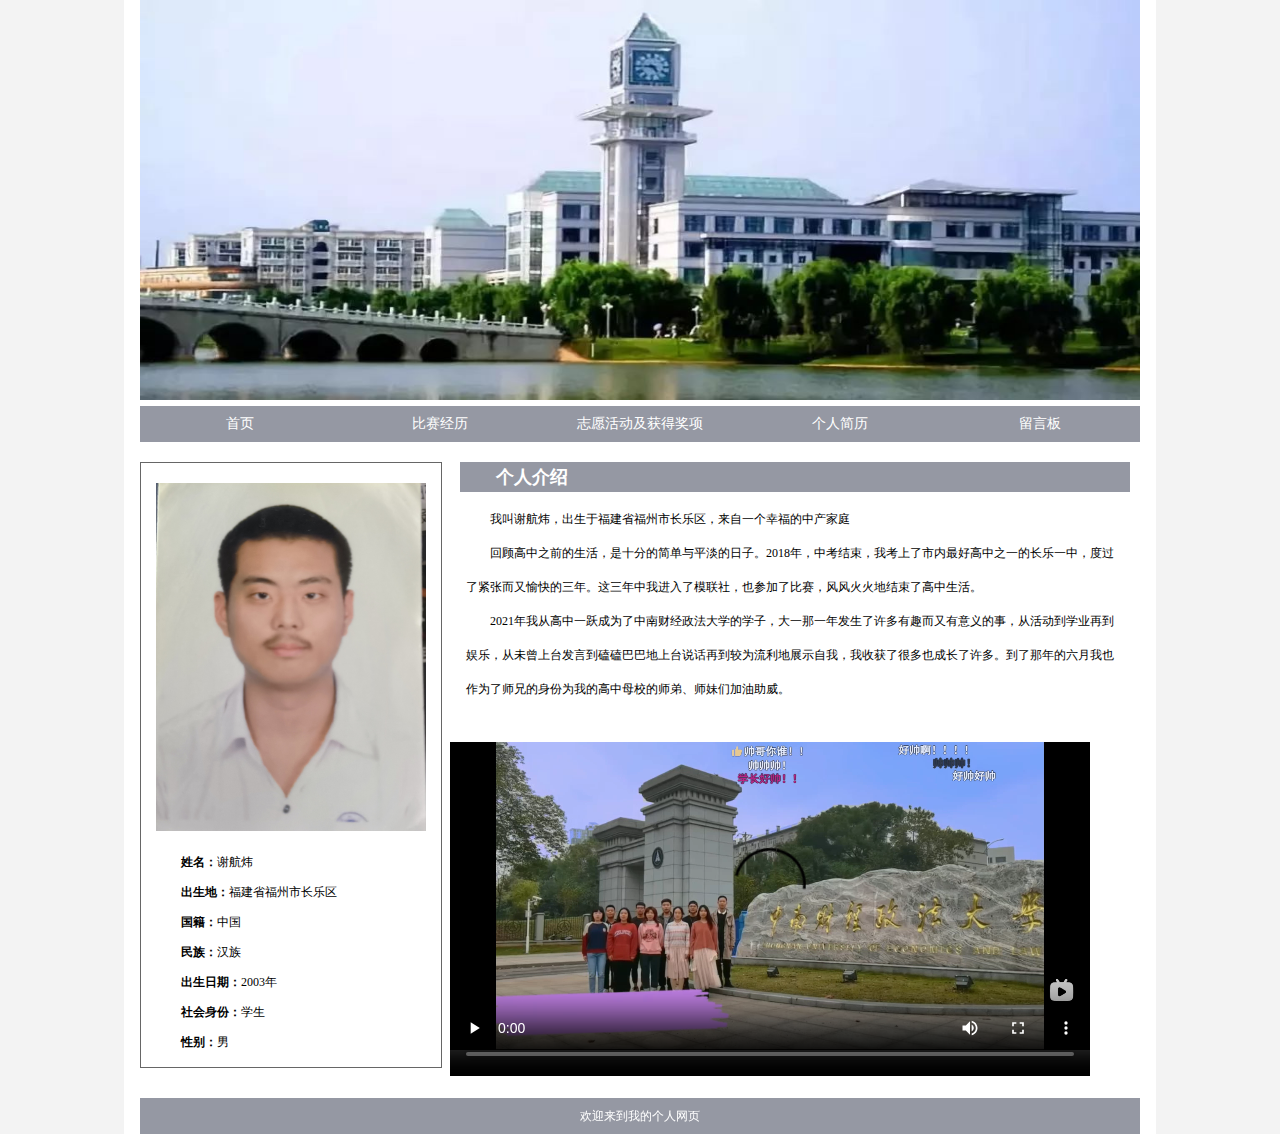
==== index.html @ 2c33ee46 "a" ====
<!doctype html>
<html>
<head>
<meta charset="utf-8">
<title>个人介绍网站</title>
<link rel="stylesheet" type="text/css" href="css/style.css">
</head>

<body>
<div class="wrapper">

<div class="header">
  <img src="images/header.jpeg" style="height: 400px; width: 1000px;">
 </div>

<div class="nav">
<ul>
<li><a href="index.html">首页</a></li>
<li><a href="jingli.html">比赛经历</a></li>
<li><a href="shijian.html">志愿活动及获得奖项</a></li>
<li><a href="jianli.html">个人简历</a></li>
<li><a href="liuyanban.html">留言板</a></li>
</ul>
</div>

<div class="content">
<div class="left">
  <aside>
  <img src="images/2.jpg" style="margin-left:15px; margin-top:20px; width: 270px; height: 348px; "> 
<h3><strong>姓名：</strong>谢航炜 <br>
  <strong>出生地：</strong>福建省福州市长乐区 <br>
  <strong>国籍：</strong>中国 <br>
  <strong>民族：</strong>汉族 <br>
  <strong>出生日期：</strong>2003年<br> 
  <strong>社会身份：</strong>学生 <br>
  <strong>性别：</strong>男 </h3>
</aside>
  </div>


<div class="right">
<h2>个人介绍</h2>
<h3>
　　我叫谢航炜，出生于福建省福州市长乐区，来自一个幸福的中产家庭<br>
　　回顾高中之前的生活，是十分的简单与平淡的日子。2018年，中考结束，我考上了市内最好高中之一的长乐一中，度过了紧张而又愉快的三年。这三年中我进入了模联社，也参加了比赛，风风火火地结束了高中生活。<br>
　　2021年我从高中一跃成为了中南财经政法大学的学子，大一那一年发生了许多有趣而又有意义的事，从活动到学业再到娱乐，从未曾上台发言到磕磕巴巴地上台说话再到较为流利地展示自我，我收获了很多也成长了许多。到了那年的六月我也作为了师兄的身份为我的高中母校的师弟、师妹们加油助威。</h3>

<video controls autoplay width="640" height="360">
  <source src="video/lupingdashi.webm"> 	

</video></div>
</div>
<div class="clearit"></div>

<div class="foot">
<h3>欢迎来到我的个人网页</h3>
</div>


</div>


</body>
</html>
---- css/style.css ----
@charset "utf-8";
/* CSS Document */
body, html, div, blockquote, img, label, p, h1, h2, h3, h4, h5, h6, pre, ul, ol,
li, dl, dt, dd, form, a, fieldset, input, th, td
{margin: 0; padding: 0; border: 0; outline: none;}
body {	font-family: "宋体";font-size: 12px;color:#000000;line-height: 20px;text-align:left; background:#f3f3f3;}
td,th {font-family: "宋体";font-size: 12px;color: #000000;}
a {color: #fff;} 
A:link {TEXT-DECORATION: none;}
A:visited {TEXT-DECORATION: none;}
A:hover {TEXT-DECORATION: underline;color: #ffffff;}
ul,li{list-style-type:none;}
.clearit{clear:both;}

.header{
	width: 1000px;
}

.wrapper{width:1000px; 
         margin:0 auto;
		 background:#FFF;
		 padding:0 16px;
		 overflow:hidden;}
		 
.nav{width:1000px; 
     height:36px; 
	 background:#9598a3;
	 font-size:14px;}
	 
.nav li{width:200px; 
        text-align:center; 
		line-height:36px; 
		float:left;}
		
.nav li a:hover{color:#F60;}

.content{width:1000px;
         margin-top:20px;}

.left{width:300px;
      float:left;
	  border:solid #666 1px;}

.left h3{font-size:12px;
         font-weight:normal;
		 margin:10px 40px;
		 line-height:30px;}
		 
.right{width:690px;
       float:right;}

.right h2{line-height:30px;
          background:#9598a3;
		  color:#FFF;
		  text-indent:2em;
		  margin:0 10px;}

.right h3{font-size:12px;
          margin:10px 16px;
		  line-height:34px;
		  font-weight:normal;}

.foot{width:1000px;
      margin-top:16px;
	  background:#9598a3;}

.foot h3{font-size:12px;
         font-weight:normal;
		 line-height:36px;
		 text-align:center;
		 color:#FFF;}
		 
.main h3{font-size:12px;
         font-weight:normal;
		 line-height:30px;
		 margin:10px 20px;}

.main h2{line-height:30px;
         background:#9598a3;
		 color:#FFF;
		 text-indent:2em;
		 margin:0 10px;}
table {
  border-collapse: collapse;
  width: 100%;
  border: 1;
}

th, td {
  border: 2px solid #000;
  padding: 8px;
  text-align: left;
}

th {
  background-color: #9598a3;
  color: #fff;
}
label{
	line-height:50px;
    background:#9598a3;
	color:#FFF;
	text-indent:2em;
	margin:0 10px;
	padding: 8px;
}
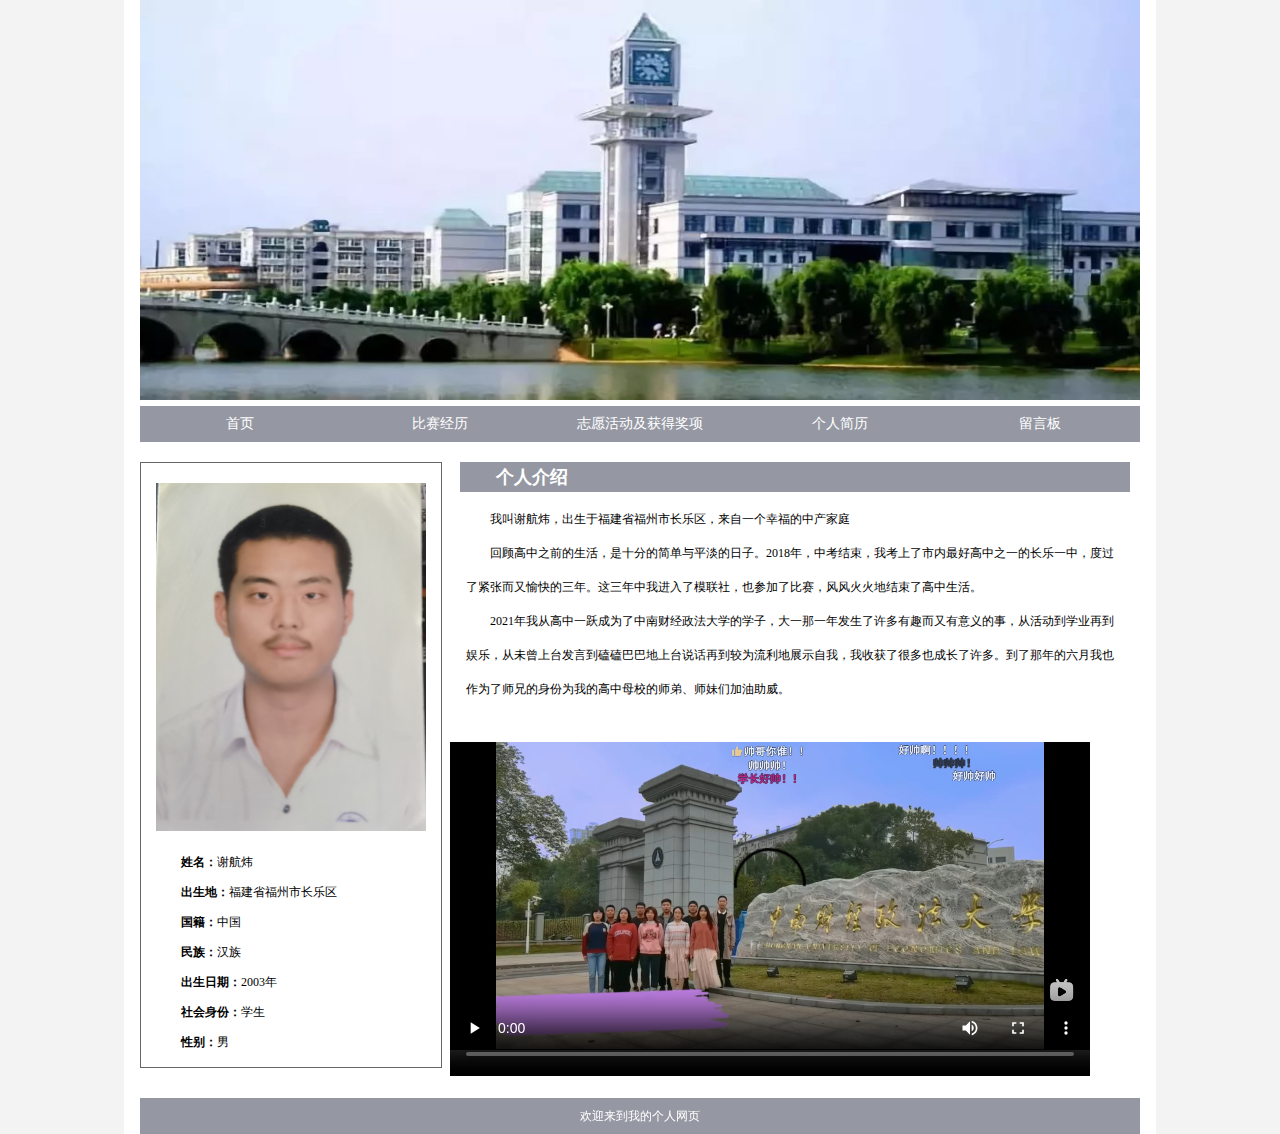
==== commit 3266ed4c: "a" ====
--- a/index.html
+++ b/index.html
@@ -45,7 +45,7 @@
 　　回顾高中之前的生活，是十分的简单与平淡的日子。2018年，中考结束，我考上了市内最好高中之一的长乐一中，度过了紧张而又愉快的三年。这三年中我进入了模联社，也参加了比赛，风风火火地结束了高中生活。<br>
 　　2021年我从高中一跃成为了中南财经政法大学的学子，大一那一年发生了许多有趣而又有意义的事，从活动到学业再到娱乐，从未曾上台发言到磕磕巴巴地上台说话再到较为流利地展示自我，我收获了很多也成长了许多。到了那年的六月我也作为了师兄的身份为我的高中母校的师弟、师妹们加油助威。</h3>
 
-<video controls autoplay width="640" height="360">
+<video controls autoplay width="640" height="360" autoplay="autoplay" loop="loop">
   <source src="video/lupingdashi.webm"> 	
 
 </video></div>
